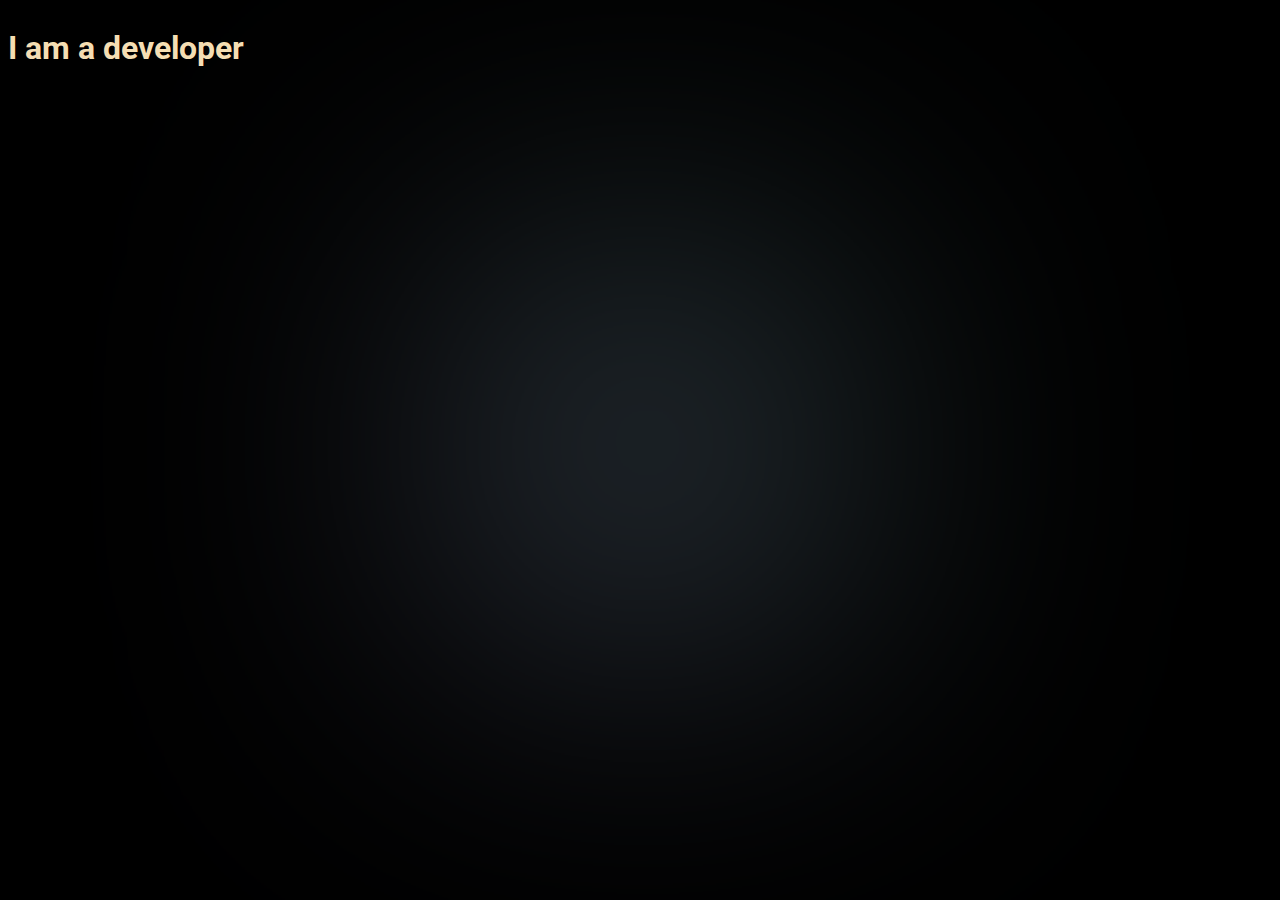
==== index.html @ 091ce988 "first commit" ====
<!DOCTYPE html>
<html>
    <head>
        <title>sitefile</title>
        <meta charset="UTF-8">
        <link rel="stylesheet" href="index.css">
        <link rel="preconnect" href="https://fonts.googleapis.com">
        <link rel="preconnect" href="https://fonts.gstatic.com" crossorigin>
        <link href="https://fonts.googleapis.com/css2?family=Roboto:wght@500;700&display=swap" rel="stylesheet">
    </head>
    <body>
        <script src="index.js"></script>
        <h1 id="maintext">I am a developer</h2>

        <div id="blob"></div>
    </body>
</html>
---- index.css ----
@keyframes rotate {
    from {
        rotate: 0deg;
    }
    50% {
        scale: 1 1.5;
    }
    to {
        rotate: 360deg;
    }

}
#blob {
    animation: rotate 5s infinite 0s infinite alternate;
    background-color: white;
    height: 250px;
    width: 250px;
    aspect-ratio: 1;
    position: absolute;
    left: 50%;
    top: 50%;
    translate: -50% -50%;
    border-radius: 50%;
    background: linear-gradient(
        to left bottom,
        aquamarine,
        rgb(156, 87, 179)
    );
    animation: rotate 17.5s infinite;
    filter: blur(200px); 
    

}
h1, h2, h3, h4, h5, h6 {
    color: wheat;
    position: absolute;
}
.maintext {
    font-size: 350%;
}
html {
    background-color: black;
    font-family: 'Roboto', sans-serif; 
}
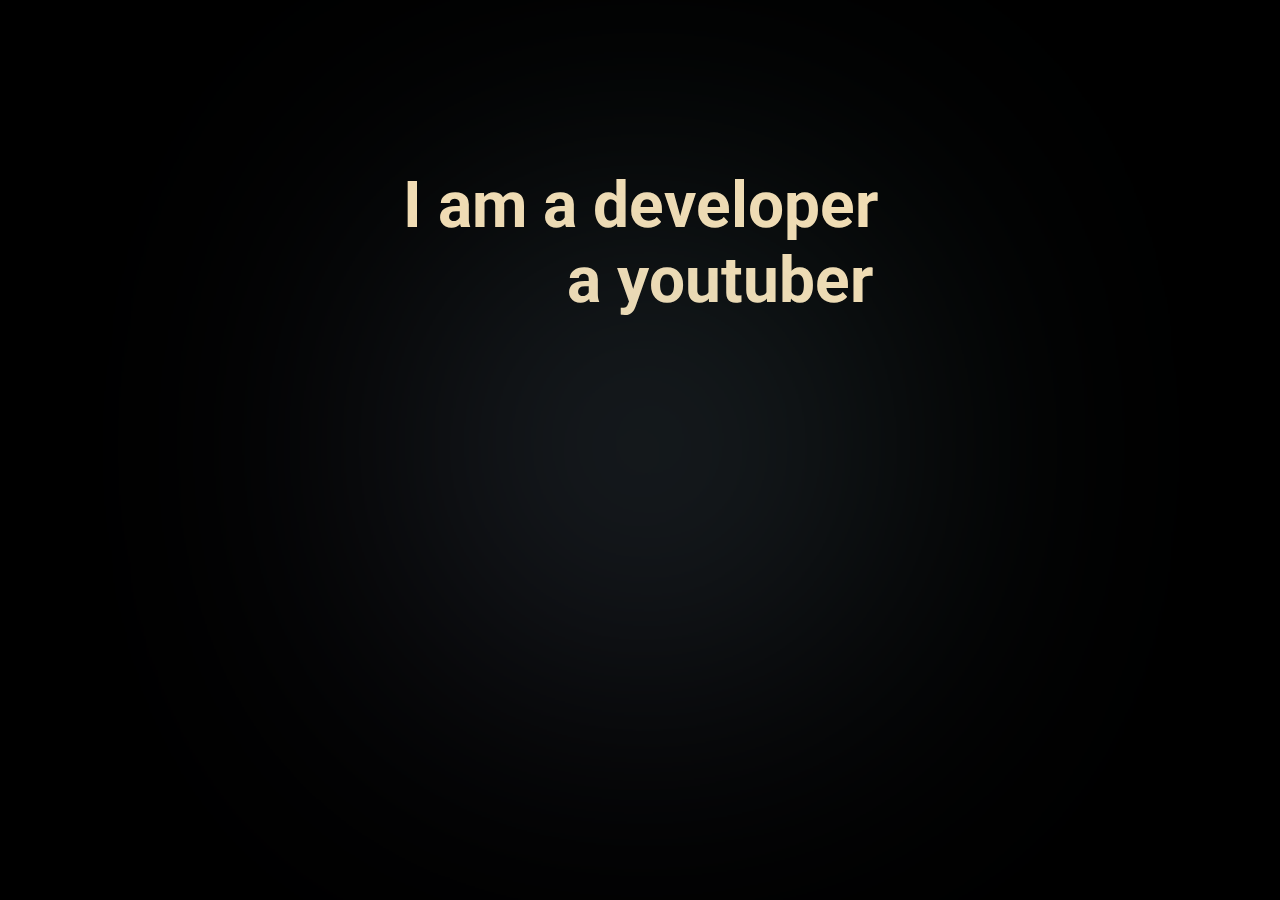
==== commit b3525d5f: "some changes" ====
--- a/index.html
+++ b/index.html
@@ -5,12 +5,13 @@
         <meta charset="UTF-8">
         <link rel="stylesheet" href="index.css">
         <link rel="preconnect" href="https://fonts.googleapis.com">
-        <link rel="preconnect" href="https://fonts.gstatic.com" crossorigin>
-        <link href="https://fonts.googleapis.com/css2?family=Roboto:wght@500;700&display=swap" rel="stylesheet">
+<link rel="preconnect" href="https://fonts.gstatic.com" crossorigin>
+<link href="https://fonts.googleapis.com/css2?family=Roboto:wght@700&display=swap" rel="stylesheet">
     </head>
     <body>
         <script src="index.js"></script>
-        <h1 id="maintext">I am a developer</h2>
+        <h1 id="maintitle">I am a developer</h1>
+        <h2 id="undermain">a youtuber</h2>
 
         <div id="blob"></div>
     </body>
--- a/index.css
+++ b/index.css
@@ -1,3 +1,23 @@
+
+h1, h2, h3, h4, h5, h6 {
+    position:relative;
+
+    color: wheat;
+    text-align: center;
+}
+#maintitle {
+    font-size: 4rem !important;
+    top: 10rem !important;
+    margin: auto;
+    
+}
+#undermain {
+    font-size: 4rem !important;
+    top: 10rem !important;
+    margin: auto;
+    left: 5rem;
+}
+
 @keyframes rotate {
     from {
         rotate: 0deg;
@@ -11,10 +31,10 @@
 
 }
 #blob {
-    animation: rotate 5s infinite 0s infinite alternate;
+    
     background-color: white;
-    height: 250px;
-    width: 250px;
+    height: 20rem;
+    width: 20rem;
     aspect-ratio: 1;
     position: absolute;
     left: 50%;
@@ -26,19 +46,13 @@
         aquamarine,
         rgb(156, 87, 179)
     );
-    animation: rotate 17.5s infinite;
+    animation: rotate 15s infinite;
     filter: blur(200px); 
-    
+    opacity: 50% !important;
 
 }
-h1, h2, h3, h4, h5, h6 {
-    color: wheat;
-    position: absolute;
-}
-.maintext {
-    font-size: 350%;
-}
+
 html {
     background-color: black;
-    font-family: 'Roboto', sans-serif; 
+    font-family: 'Roboto', sans-serif;
 }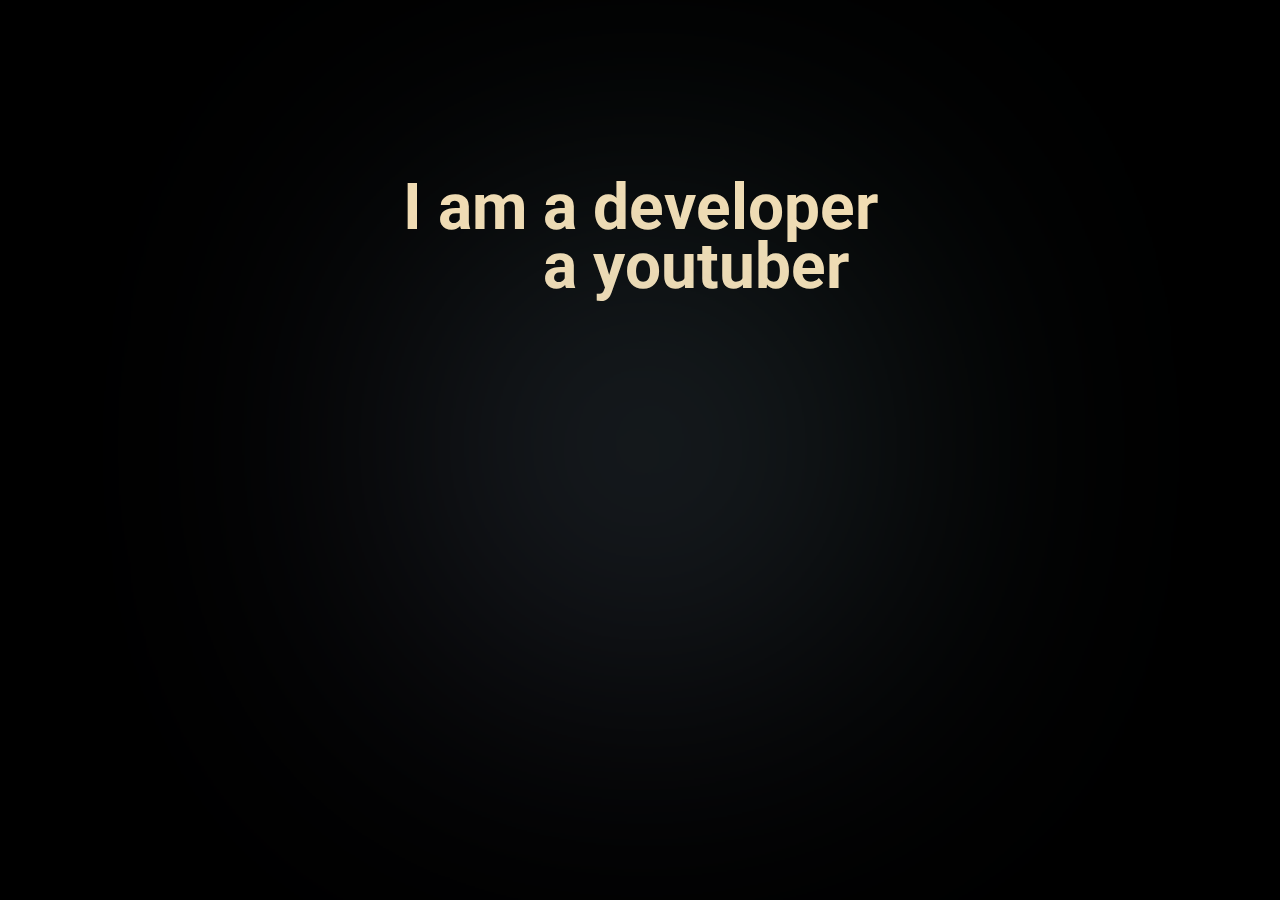
==== commit edd73e93: "navbar" ====
--- a/index.html
+++ b/index.html
@@ -10,6 +10,14 @@
     </head>
     <body>
         <script src="index.js"></script>
+        <nav>
+            <div class="navbarbar">
+                <ul class="navbarbarul">
+                    
+                </ul>
+
+            </div>
+        </nav>
         <h1 id="maintitle">I am a developer</h1>
         <h2 id="undermain">a youtuber</h2>
 
--- a/index.css
+++ b/index.css
@@ -1,21 +1,29 @@
-
+.navbarbarul {
+    top: 25vh;
+    position:relative;
+    right: 94vh;
+    width: 3vw;
+    height: 50vh;
+    background-color: rgb(0, 24, 52);
+    margin: 0 auto;
+}
 h1, h2, h3, h4, h5, h6 {
-    position:relative;
+    position:relative !important;
 
     color: wheat;
     text-align: center;
 }
 #maintitle {
     font-size: 4rem !important;
-    top: 10rem !important;
+    top: -17.5rem !important;
     margin: auto;
     
 }
 #undermain {
     font-size: 4rem !important;
-    top: 10rem !important;
+    top: -18.5rem !important;
     margin: auto;
-    left: 5rem;
+    left: 3.5rem;
 }
 
 @keyframes rotate {
@@ -55,4 +63,9 @@
 html {
     background-color: black;
     font-family: 'Roboto', sans-serif;
+}
+
+body {
+    overflow: hidden; /* Hide scrollbars */
+    margin: 0;
 }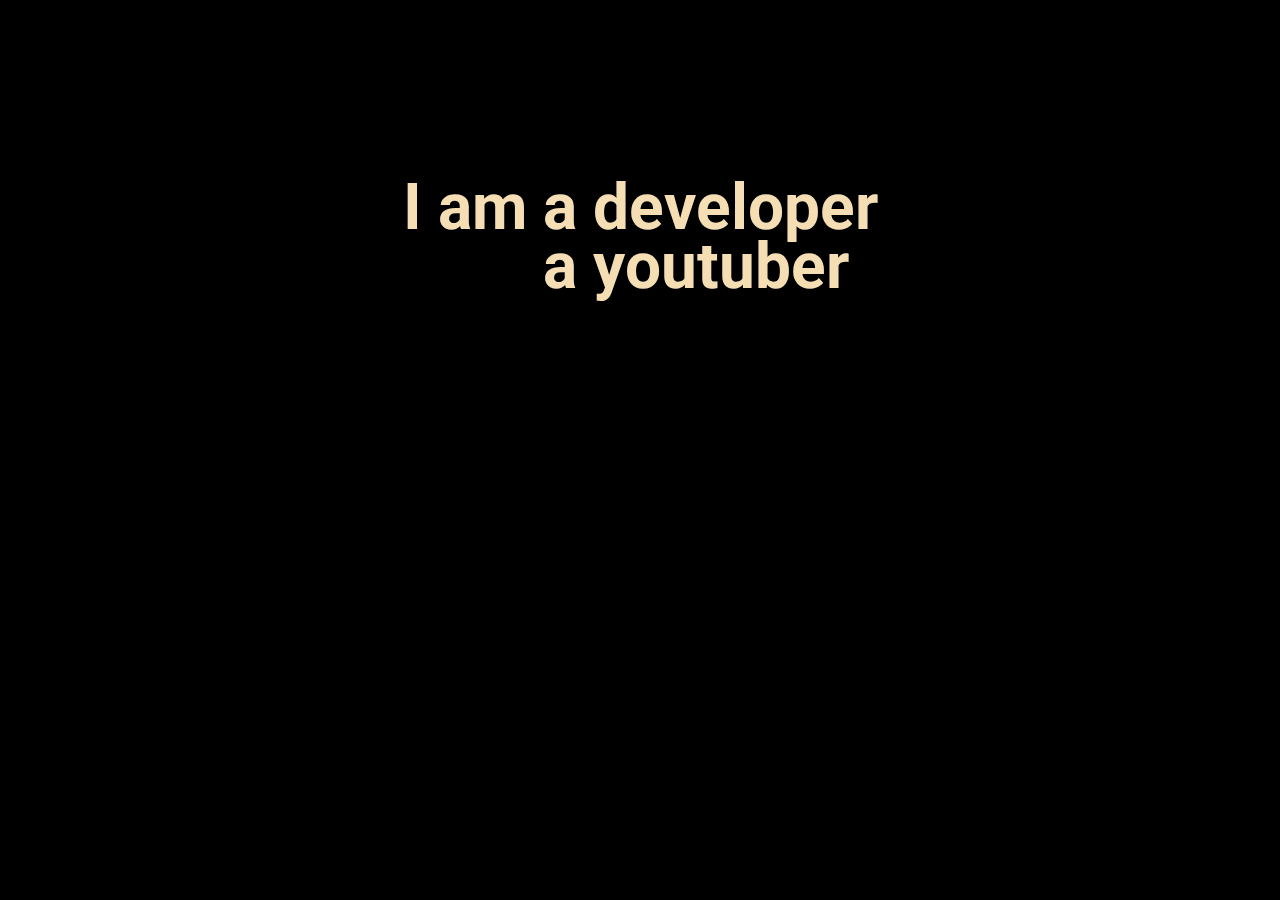
==== commit 25a7ab2d: "remove blob" ====
--- a/index.html
+++ b/index.html
@@ -13,7 +13,7 @@
         <nav>
             <div class="navbarbar">
                 <ul class="navbarbarul">
-                    
+
                 </ul>
 
             </div>
@@ -21,6 +21,5 @@
         <h1 id="maintitle">I am a developer</h1>
         <h2 id="undermain">a youtuber</h2>
 
-        <div id="blob"></div>
     </body>
 </html>--- a/index.css
+++ b/index.css
@@ -6,6 +6,9 @@
     height: 50vh;
     background-color: rgb(0, 24, 52);
     margin: 0 auto;
+}
+.navbarbarul:hover {
+    width: 30vh;
 }
 h1, h2, h3, h4, h5, h6 {
     position:relative !important;
@@ -26,39 +29,7 @@
     left: 3.5rem;
 }
 
-@keyframes rotate {
-    from {
-        rotate: 0deg;
-    }
-    50% {
-        scale: 1 1.5;
-    }
-    to {
-        rotate: 360deg;
-    }
 
-}
-#blob {
-    
-    background-color: white;
-    height: 20rem;
-    width: 20rem;
-    aspect-ratio: 1;
-    position: absolute;
-    left: 50%;
-    top: 50%;
-    translate: -50% -50%;
-    border-radius: 50%;
-    background: linear-gradient(
-        to left bottom,
-        aquamarine,
-        rgb(156, 87, 179)
-    );
-    animation: rotate 15s infinite;
-    filter: blur(200px); 
-    opacity: 50% !important;
-
-}
 
 html {
     background-color: black;
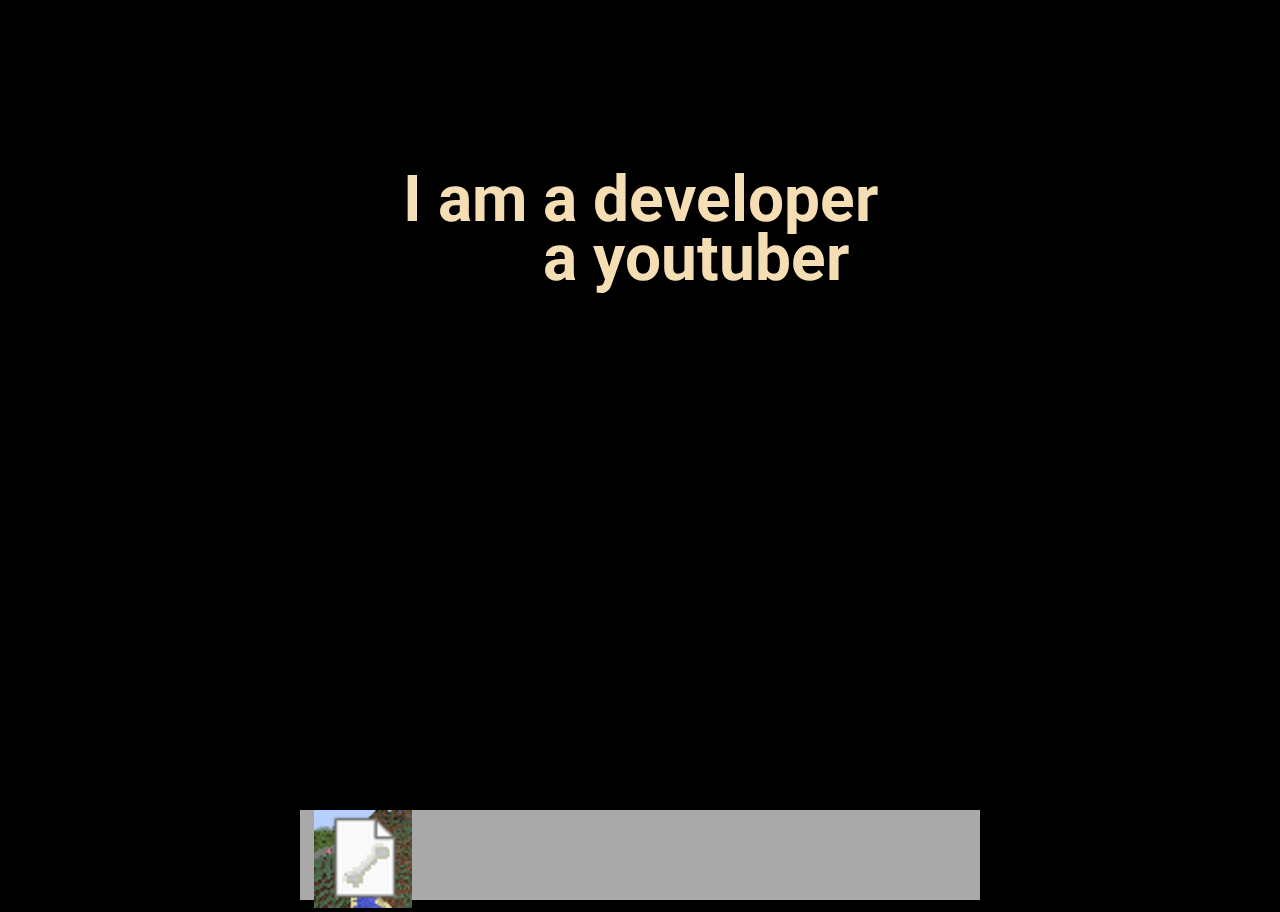
==== commit 4149f508: "some changes" ====
--- a/index.html
+++ b/index.html
@@ -4,6 +4,7 @@
         <title>sitefile</title>
         <meta charset="UTF-8">
         <link rel="stylesheet" href="index.css">
+        <link rel="stylesheet" href="narbar.css">
         <link rel="preconnect" href="https://fonts.googleapis.com">
 <link rel="preconnect" href="https://fonts.gstatic.com" crossorigin>
 <link href="https://fonts.googleapis.com/css2?family=Roboto:wght@700&display=swap" rel="stylesheet">
@@ -13,7 +14,12 @@
         <nav>
             <div class="navbarbar">
                 <ul class="navbarbarul">
-
+                    <div class="narbarbarulimg">
+                        <a target="_blank" href="https://www.youtube.com/channel/UCbSX5lZHf51UnD4N7bnpi-Q"><img src="resrc/filebonelogo98.png" class="narbarbarulimglogo"></a>
+                    </div>
+                    <div class="navbarbarultext">
+                        
+                    </div>
                 </ul>
 
             </div>
--- a/index.css
+++ b/index.css
@@ -1,15 +1,4 @@
-.navbarbarul {
-    top: 25vh;
-    position:relative;
-    right: 94vh;
-    width: 3vw;
-    height: 50vh;
-    background-color: rgb(0, 24, 52);
-    margin: 0 auto;
-}
-.navbarbarul:hover {
-    width: 30vh;
-}
+
 h1, h2, h3, h4, h5, h6 {
     position:relative !important;
 
@@ -18,13 +7,13 @@
 }
 #maintitle {
     font-size: 4rem !important;
-    top: -17.5rem !important;
+    top: 4.5rem !important;
     margin: auto;
     
 }
 #undermain {
     font-size: 4rem !important;
-    top: -18.5rem !important;
+    top: 3.5rem !important;
     margin: auto;
     left: 3.5rem;
 }
--- a/narbar.css
+++ b/narbar.css
@@ -0,0 +1,30 @@
+.navbarbarul {
+    top: 90vh;
+    position:relative;
+    width: 50vw;
+    height: 10vh;
+    background-color: rgb(169, 169, 169);
+    margin: 0 auto;
+}
+.narbarbarulimg {
+    height: 1.5vh !important;
+    position:relative !important;
+    left: -26.31vw !important;
+    width: 1.5vw !important;
+    margin: 0 auto !important;
+}
+@keyframes darken {
+    from {
+        background-color: rgb(169, 169, 169);
+
+    }
+    to {
+        background-color: rgb(100, 100, 100);
+
+    }
+}
+.navbarbarul:hover {
+    animation: darken 0.5s;
+    background-color: rgb(100, 100, 100);
+}
+
